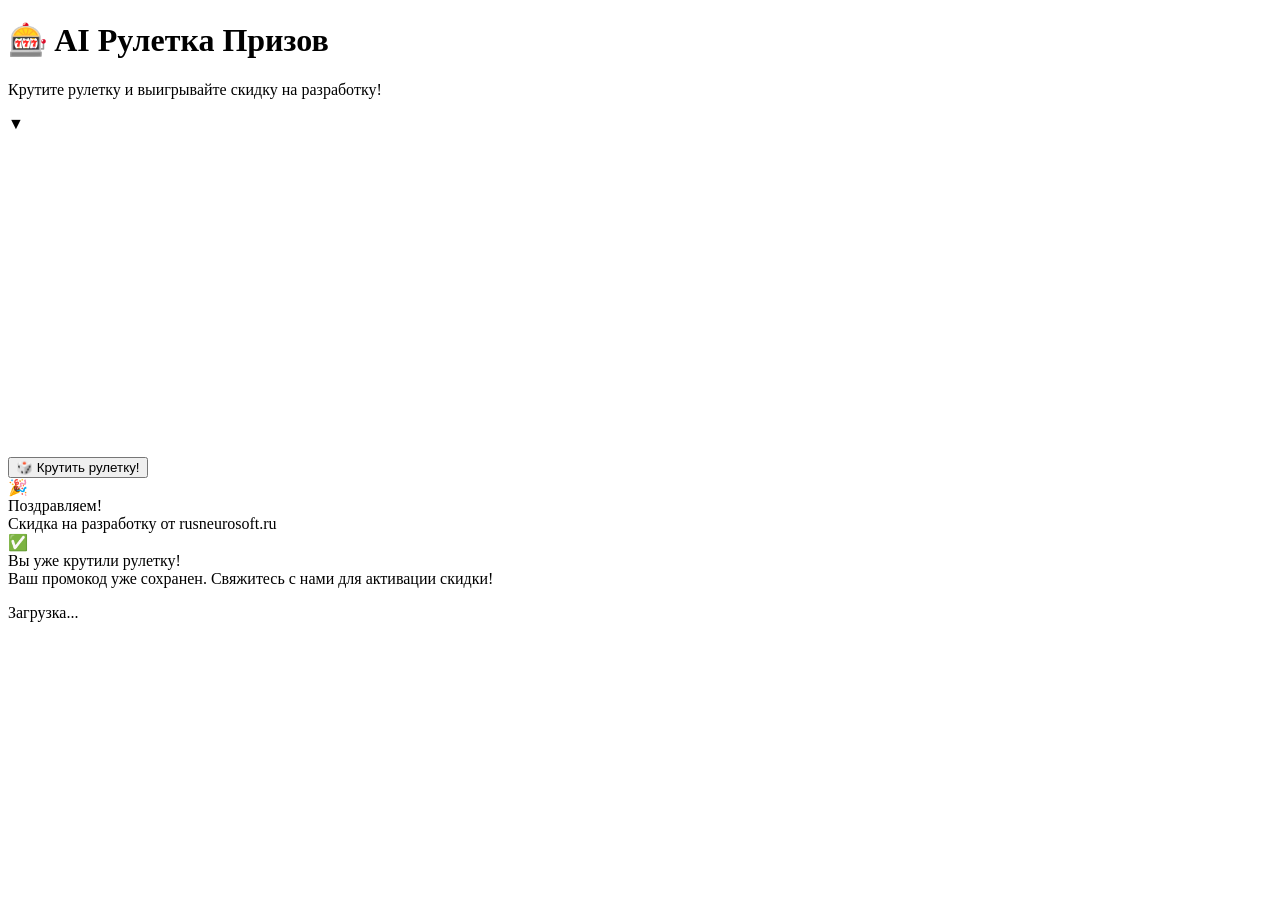
==== mini_app/static/index.html @ 4db7996a "Initial commit: Telegram bot with roulette and mini-app features Complete implementation including: " ====
<!DOCTYPE html>
<html lang="ru">
<head>
    <meta charset="utf-8">
    <meta name="viewport" content="width=device-width, initial-scale=1.0, maximum-scale=1.0, user-scalable=no">
    <title>AI Рулетка Призов</title>
    <script src="https://telegram.org/js/telegram-web-app.js"></script>
    <link rel="stylesheet" href="/style.css">
</head>
<body>
    <div class="container">
        <div class="header">
            <h1>🎰 AI Рулетка Призов</h1>
            <p class="subtitle">Крутите рулетку и выигрывайте скидку на разработку!</p>
        </div>
        
        <div class="wheel-container">
            <div class="wheel-pointer">▼</div>
            <canvas id="roulette" width="320" height="320"></canvas>
        </div>
        
        <button id="spinBtn" class="spin-button">
            <span class="button-icon">🎲</span>
            <span class="button-text">Крутить рулетку!</span>
        </button>
        
        <div id="result" class="result hidden">
            <div class="result-content">
                <div class="result-icon">🎉</div>
                <div class="result-title">Поздравляем!</div>
                <div class="result-prize"></div>
                <div class="result-message">Скидка на разработку от rusneurosoft.ru</div>
            </div>
        </div>
        
        <div id="alreadySpun" class="already-spun hidden">
            <div class="already-spun-content">
                <div class="already-spun-icon">✅</div>
                <div class="already-spun-title">Вы уже крутили рулетку!</div>
                <div class="already-spun-prize"></div>
                <div class="already-spun-message">Ваш промокод уже сохранен. Свяжитесь с нами для активации скидки!</div>
            </div>
        </div>
        
        <div id="loading" class="loading hidden">
            <div class="spinner"></div>
            <p>Загрузка...</p>
        </div>
    </div>
    
    <script src="/script.js"></script>
</body>
</html>
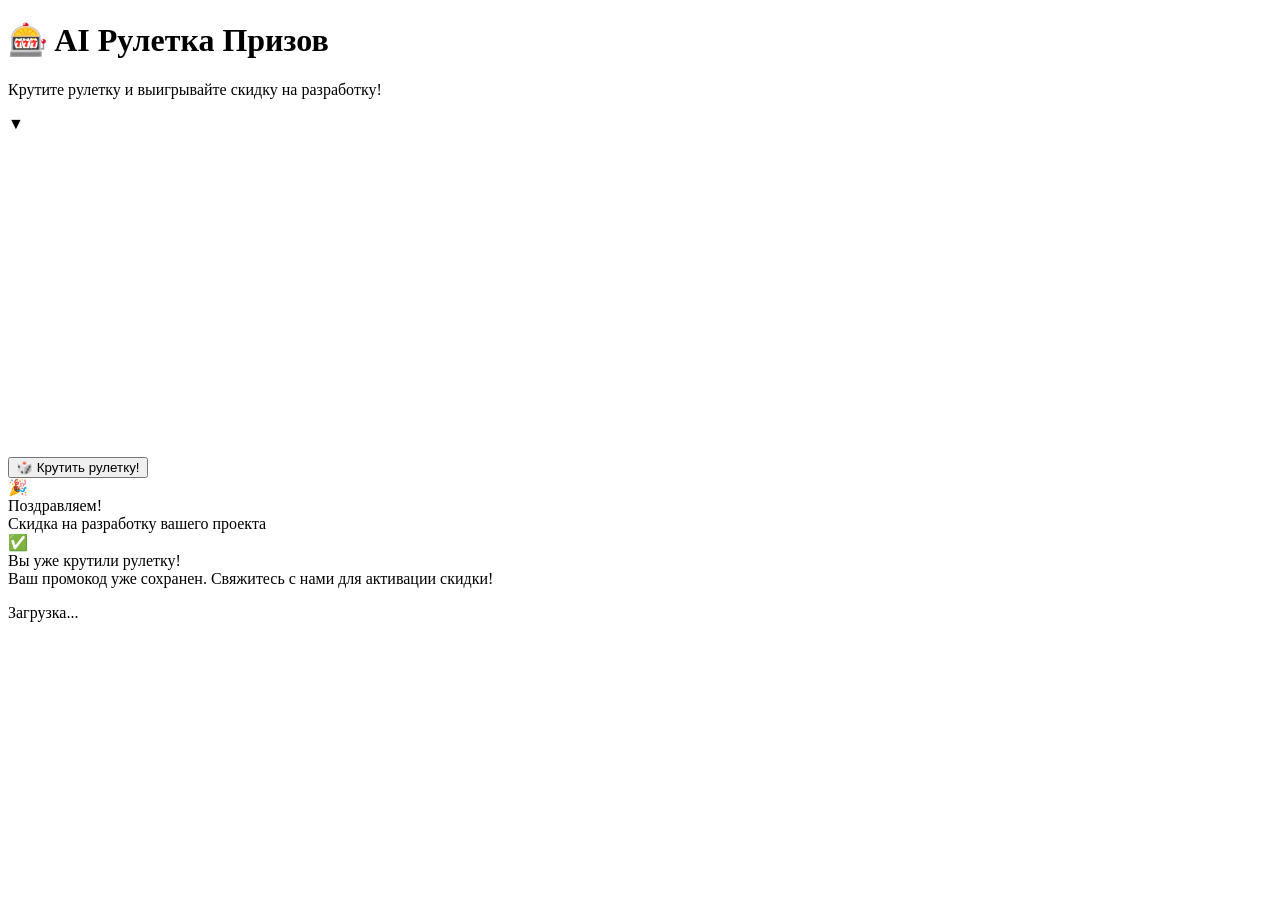
==== commit 65eb1ca5: "FIX: Remove ALL hardcoded values, enforce .env configuration КРИТИЧЕСКИ ВАЖНО: - Удалены ВСЕ захардк" ====
--- a/mini_app/static/index.html
+++ b/mini_app/static/index.html
@@ -29,7 +29,7 @@
                 <div class="result-icon">🎉</div>
                 <div class="result-title">Поздравляем!</div>
                 <div class="result-prize"></div>
-                <div class="result-message">Скидка на разработку от rusneurosoft.ru</div>
+                <div class="result-message">Скидка на разработку вашего проекта</div>
             </div>
         </div>
         
